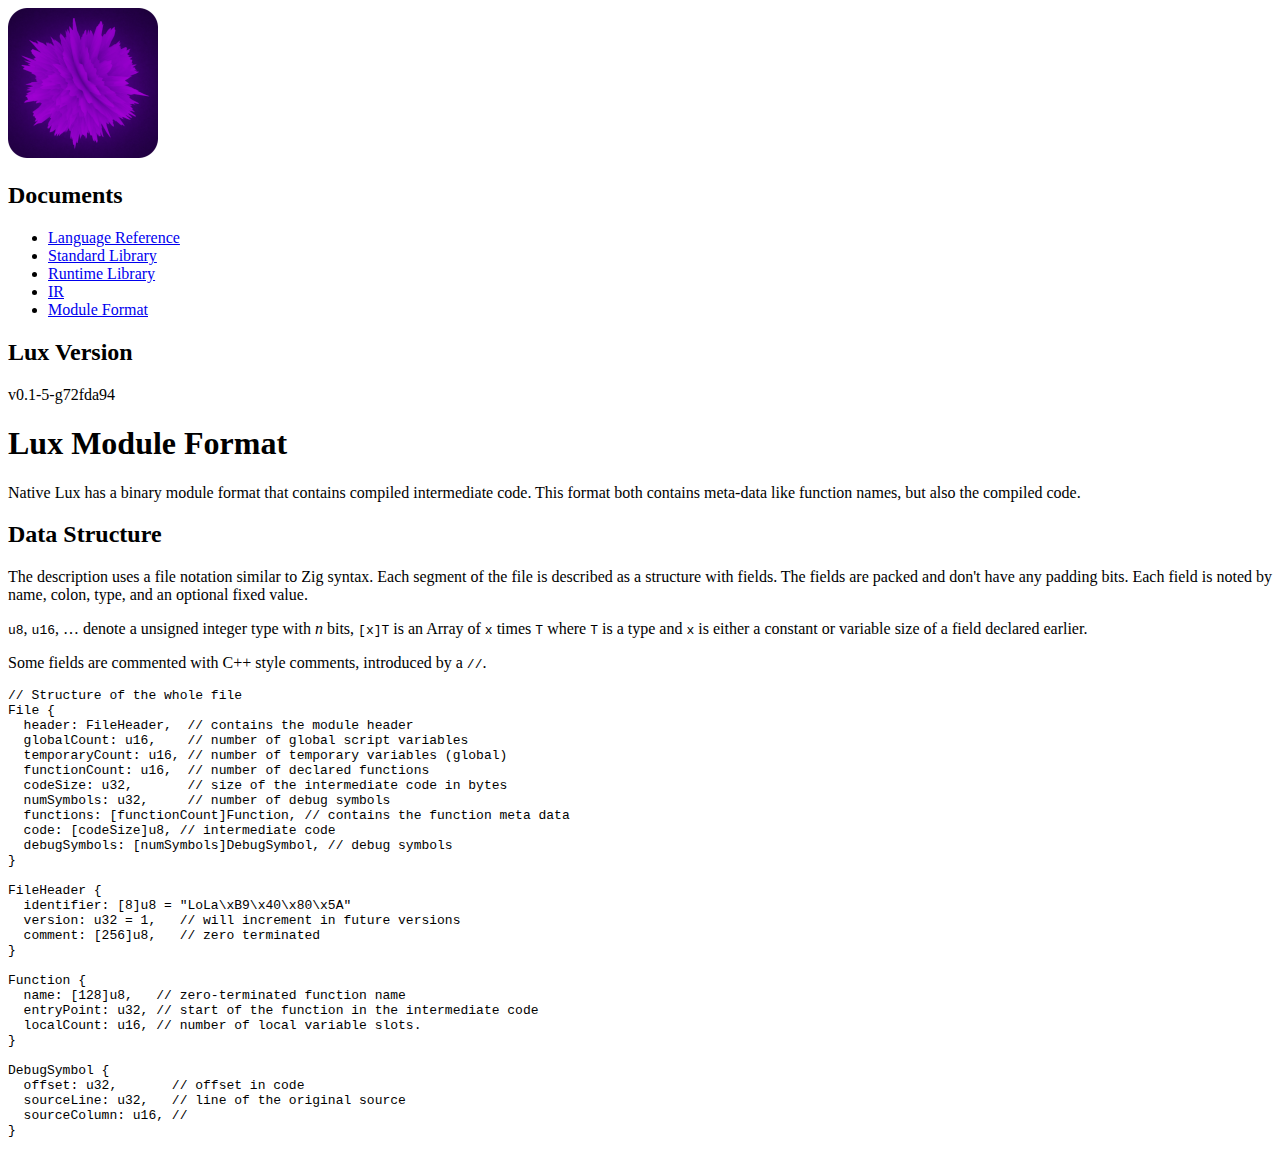
==== website/docs/module-binary.htm @ 2cb6824a "docs!" ====
<!DOCTYPE html>
<html lang="en">

<head>
  <meta charset="utf-8">
  <meta name="viewport" content="width=device-width, initial-scale=1">
  <title>Lux Documentation</title>
  <link rel="icon"
    href="[data-uri]">
  <link rel="stylesheet" href="../documentation.css" />
</head>

<body class="canvas">
  <div class="flex-main">
    <div class="flex-filler"></div>
    <div class="flex-left sidebar">
      <nav>
        <div class="logo">
          <img src="../img/logo.png" />
        </div>
        <div id="sectPkgs" class="">
          <h2><span>Documents</span></h2>
          <ul id="listPkgs" class="packages"><li><a href="language.htm" >Language Reference</a></li>
<li><a href="standard-library.htm" >Standard Library</a></li>
<li><a href="runtime-library.htm" >Runtime Library</a></li>
<li><a href="intermediate-language.htm" >IR</a></li>
<li><a href="module-binary.htm" class="active">Module Format</a></li>
          </ul>
        </div>
        <div id="sectInfo" class="">
          <h2><span>Lux Version</span></h2>
          <p class="str" id="tdZigVer">v0.1-5-g72fda94</p>
        </div>
      </nav>
    </div>
    <div class="flex-right">
      <div class="wrap">
        <section class="docs"><h1>Lux Module Format</h1>
<p>Native Lux has a binary module format that contains compiled intermediate code. This format both contains meta-data like function names, but also the compiled code.</p>
<h2>Data Structure</h2>
<p>The description uses a file notation similar to Zig syntax. Each segment of the file is described as a structure with fields. The fields are packed and don't have any padding bits. Each field is noted by name, colon, type, and an optional fixed value.</p>
<p><code>u8</code>, <code>u16</code>, … denote a unsigned integer type with <em>n</em> bits, <code>[x]T</code> is an Array of <code>x</code> times <code>T</code> where <code>T</code> is a type and <code>x</code> is either a constant or variable size of a field declared earlier.</p>
<p>Some fields are commented with C++ style comments, introduced by a <code>//</code>.</p>
<pre><code class="language-rust">// Structure of the whole file
File {
  header: FileHeader,  // contains the module header
  globalCount: u16,    // number of global script variables
  temporaryCount: u16, // number of temporary variables (global)
  functionCount: u16,  // number of declared functions
  codeSize: u32,       // size of the intermediate code in bytes
  numSymbols: u32,     // number of debug symbols
  functions: [functionCount]Function, // contains the function meta data
  code: [codeSize]u8, // intermediate code
  debugSymbols: [numSymbols]DebugSymbol, // debug symbols
}

FileHeader {
  identifier: [8]u8 = &quot;LoLa\xB9\x40\x80\x5A&quot;
  version: u32 = 1,   // will increment in future versions
  comment: [256]u8,   // zero terminated
}

Function {
  name: [128]u8,   // zero-terminated function name
  entryPoint: u32, // start of the function in the intermediate code
  localCount: u16, // number of local variable slots.
}

DebugSymbol {
  offset: u32,       // offset in code
  sourceLine: u32,   // line of the original source
  sourceColumn: u16, // 
}
</code></pre>
        </section>
      </div>
      <div class="flex-filler"></div>
    </div>
  </div>
</body>

</html>
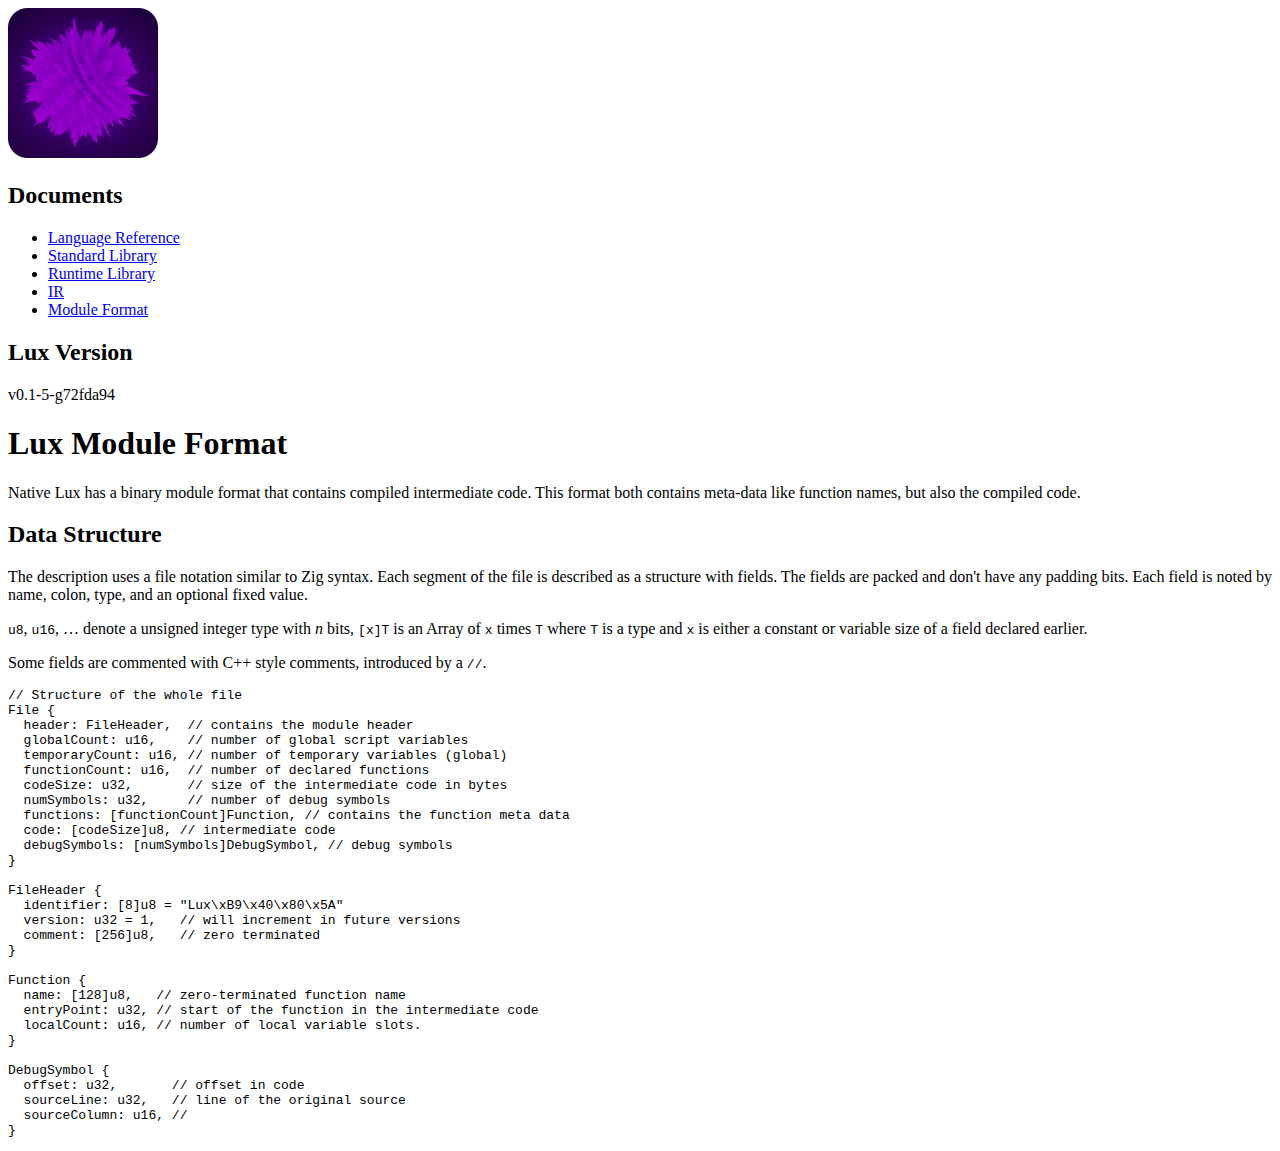
==== commit 60415d4d: "benchmarks" ====
--- a/website/docs/module-binary.htm
+++ b/website/docs/module-binary.htm
@@ -55,7 +55,7 @@
 }
 
 FileHeader {
-  identifier: [8]u8 = &quot;LoLa\xB9\x40\x80\x5A&quot;
+  identifier: [8]u8 = &quot;Lux\xB9\x40\x80\x5A&quot;
   version: u32 = 1,   // will increment in future versions
   comment: [256]u8,   // zero terminated
 }
